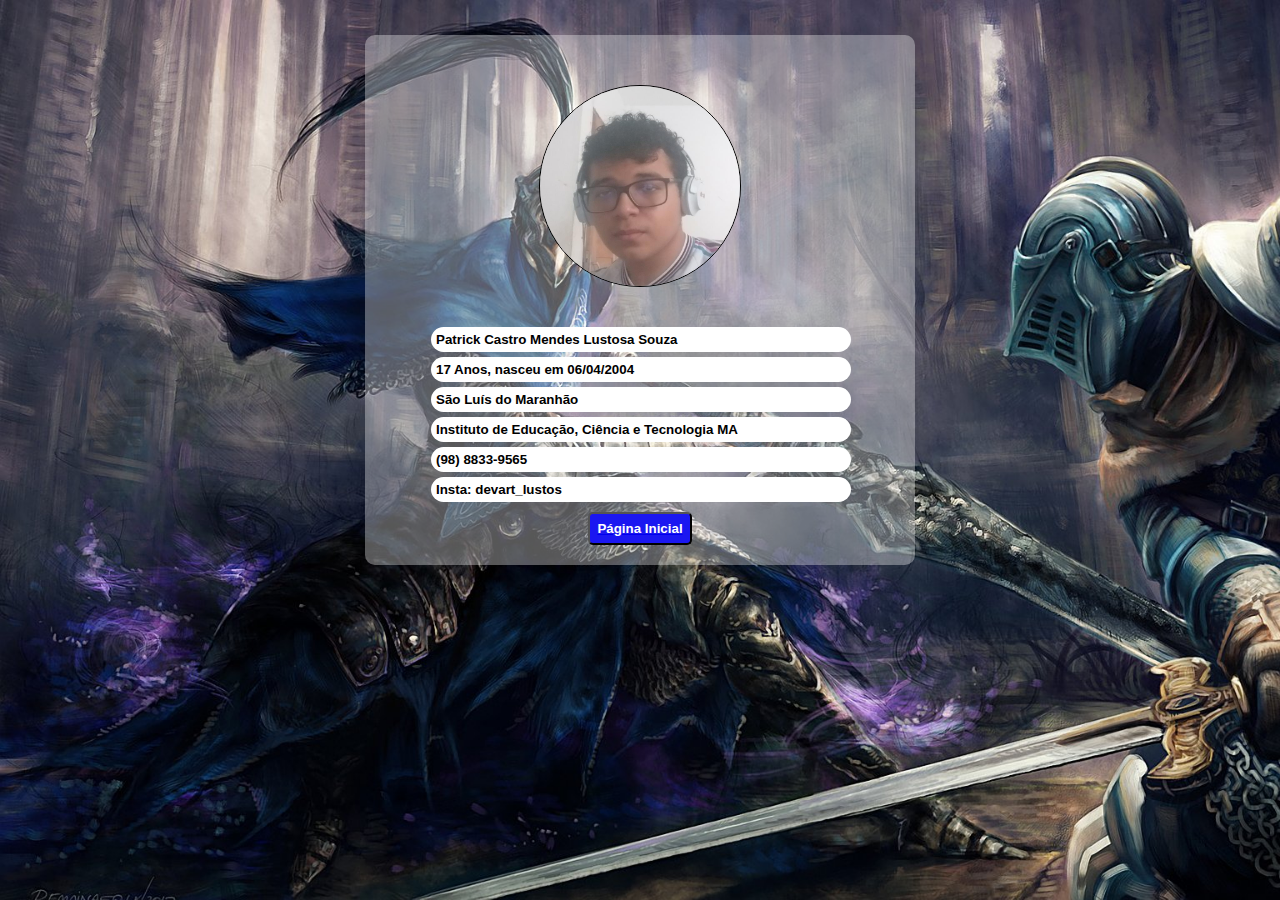
==== Perfil.html @ 75a9e9da "Adicionei arquivos via Upload" ====
<!DOCTYPE html>
<html lang="en">
<head>
    <meta charset="UTF-8">
    <meta http-equiv="X-UA-Compatible" content="IE=edge">
    <meta name="viewport" content="width=device-width, initial-scale=1.0">
    <link rel="stylesheet" type="text/css" href="Perfil.css">
    <title>Document</title>
</head>
<body>
    <div class="Box">
        <div class="perfil">
            <img src="Patrick.jpg">
        </div>
        <div class="dados">
            <ul>
                <li>Patrick Castro Mendes Lustosa Souza</li>
                <li>17 Anos, nasceu em 06/04/2004</li>
                <li>São Luís do Maranhão</li>
                <li>Instituto de Educação, Ciência e Tecnologia MA</li>
                <li>(98) 8833-9565</li>
                <li>Insta: devart_lustos</li>
            </ul>
            <button>
                <a href="HomePage.html"><p>Página Inicial</p></a>
            </button>
        </div>
    </div>
</body>
</html>
---- Perfil.css ----
*{
    margin: 0;
    padding: 0;
    font-family: sans-serif;
}
body{
    background-image: url(ArtoriasBody.jpg);
    background-repeat: no-repeat;
    background-attachment: fixed;
    background-size: cover;
}
.Box{
    width: 450px;
    height: 430px;
    padding: 50px;
    position: absolute;
    margin-top: 300px;
    left: 50%;
    transform: translate(-50%, -50%);
    background: rgba(255, 255, 255, 0.342);
    text-align: center;
    border-radius: 10px;
}
.perfil img{
    width: 200px;
    border-radius: 200px;
    border: 1px solid black;
}
.dados{
    padding: 16px;
    margin-top: 15px;
    margin-bottom: 20px;
}
.dados ul li{
    list-style: none;
    text-align: left;
    margin-top: 5px;
    font-family: Verdana, Geneva, Tahoma, sans-serif;
    font-size: 10pt;
    font-weight: bold;
    background-color: white;
    padding: 5px;
    width: 410px;
    border-radius: 20px;
}

button{
    padding: 7px;
    margin-top: 10px;
    border-radius: 5px;
    cursor: pointer;
    background-color: rgb(27, 23, 241);
}

button :hover, :focus{
    width: 150px;
    transition: .8s;
}
button a p{
    list-style: none;
    font-weight: bold;
    color: white;
}
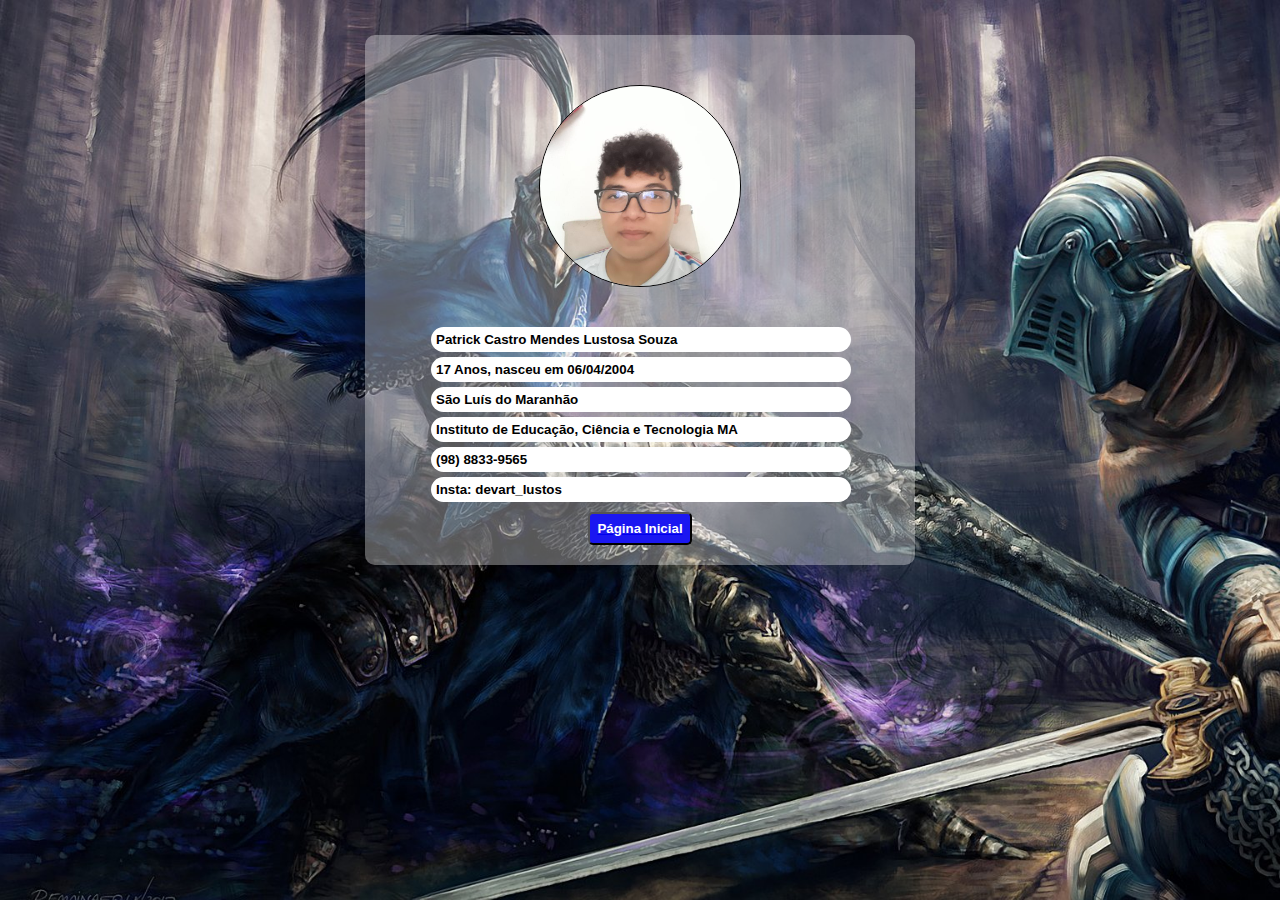
==== commit ad9acc9d: "Mudança de foto de perfil e adição de imagens" ====
--- a/Perfil.html
+++ b/Perfil.html
@@ -5,12 +5,12 @@
     <meta http-equiv="X-UA-Compatible" content="IE=edge">
     <meta name="viewport" content="width=device-width, initial-scale=1.0">
     <link rel="stylesheet" type="text/css" href="Perfil.css">
-    <title>Document</title>
+    <title>Perfil</title>
 </head>
 <body>
     <div class="Box">
         <div class="perfil">
-            <img src="Patrick.jpg">
+            <img src="Perfil.jpg">
         </div>
         <div class="dados">
             <ul>
@@ -22,7 +22,7 @@
                 <li>Insta: devart_lustos</li>
             </ul>
             <button>
-                <a href="HomePage.html"><p>Página Inicial</p></a>
+                <a href="index.html"><p>Página Inicial</p></a>
             </button>
         </div>
     </div>
